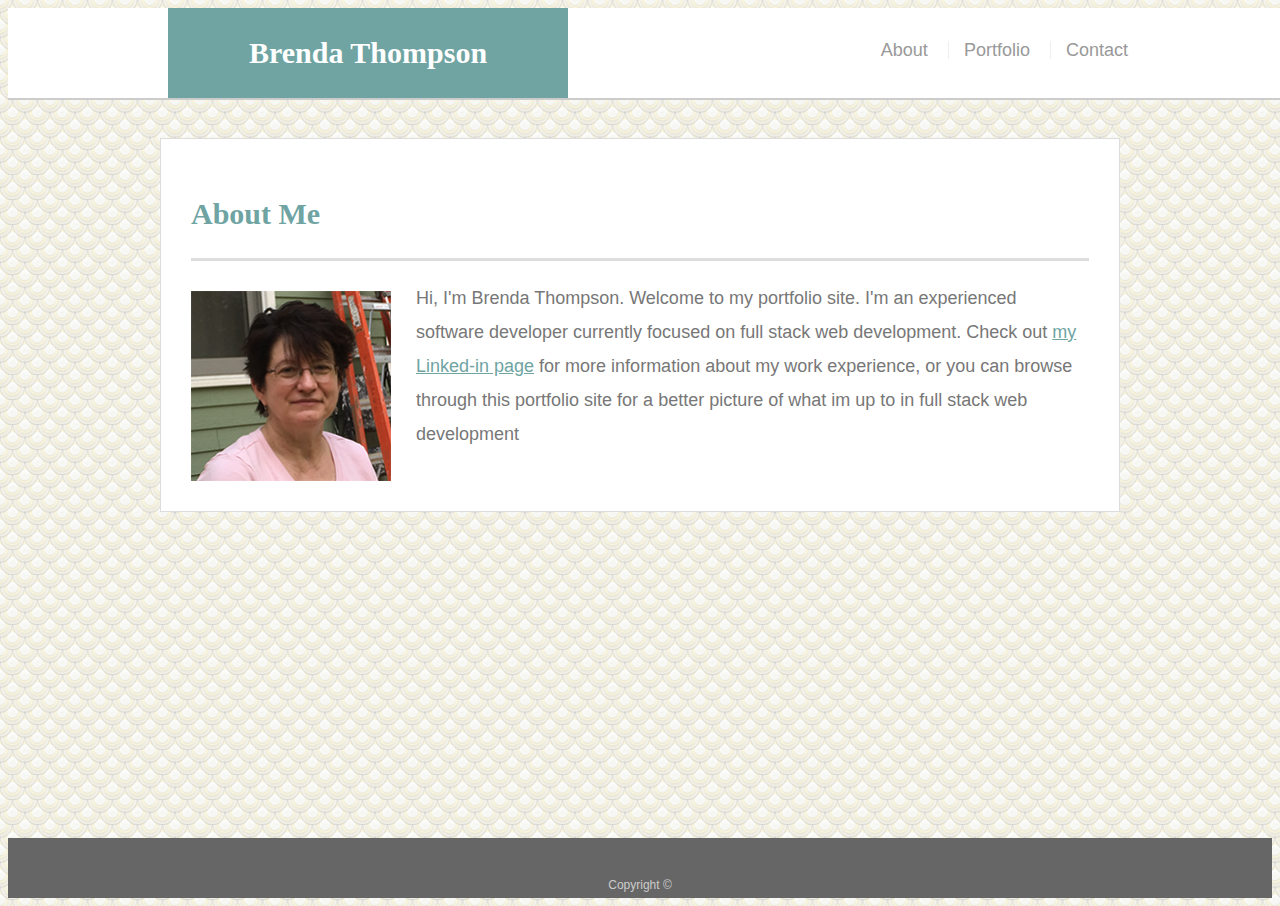
==== index.html @ 65c54ffb "Initial commit" ====
<!doctype html>
<html lang="en-us">

<head>
  <meta charset="UTF-8">
  <title>About | Brenda Thompson</title>
  <link rel="stylesheet" type="text/css" href="assets/css/style.css">
</head>

<body>

  <header id="masthead">
    <div class="container">
      <a href="index.html" id="logo">Brenda Thompson</a>
      <nav>
        <a href="index.html">About</a>
        <a href="portfolio.html">Portfolio</a>
        <a href="contact.html">Contact</a>
      </nav>
    </div>
  </header>

  <div id="main-container" class="container">
    <section class="main-section">
      <h1>About Me</h1>

      <img src="assets/images/Brenda-portrait.png" class="auth-image" alt="Brenda Thompson">

      <p>Hi, I'm Brenda Thompson. Welcome to my portfolio site. I'm an experienced software 
         developer currently focused on full stack web development. Check out  
      <a class="links" href="https://www.linkedin.com/in/brenda-thompson/" target="_blank">my Linked-in page</a>
         for more information about my work experience, or you can browse through this portfolio 
         site for a better picture of what im up to in full stack web development</p>

    </section>

  </div>

  <footer>
    <div class="container">
      Copyright &copy; 
    </div>
  </footer>
</body>

</html>
---- assets/css/style.css ----
body {
  font-family: Arial, "Helvetica Neue", Helvetica, sans-serif;
  font-size: 18px;
  line-height: 34px;
  color: #777777;
  background: url("../images/gold_scale.png");
}

* {
  box-sizing: border-box;
}

/* general */

.container {
  width: 100%;
  max-width: 960px;
  margin: 0 auto;
  clear: both;
}

h1,
h2,
h3,
p {
  margin-bottom: 20px;
}

p:last-child {
  margin-bottom: 0;
}

h1,
h2,
h3 {
  font-family: Georgia, Times, "Times New Roman", serif;
  font-weight: 700;
  /* bjt color: #4aaaa5; */
  color: #6fa4a3;
}

h1 {
  padding-bottom: 20px;
  font-size: 30px;
  line-height: 49px;
  border-bottom: 3px solid #dddddd;
}

h2,
h3 {
  font-size: 22px;
}

/* header */

#masthead {
  position: fixed;
  z-index: 99;
  width: 100%;
  margin: 0 0 30px;
  overflow: auto;
  color: #ffffff;
  background: #ffffff;
  border-bottom: 2px solid #cccccc;
}

#logo {
  float: left;
  width: 400px;
  height: 90px;
  font-family: Georgia, Times, "Times New Roman", serif;
  font-size: 30px;
  font-weight: 700;
  line-height: 90px;
  color: #ffffff;
  text-align: center;
  text-decoration: none;
  /* bjt background: #4aaaa5; */
  background: #6fa4a3;
}

nav {
  float: right;
  margin-top: 25px;
}

nav a {
  display: inline-block;
  padding-left: 15px;
  margin-left: 15px;
  line-height: 18px;
  color: #999;
  text-decoration: none;
  border-left: 1px solid #efefef;
}

nav a:first-child {
  border-left: 0 none;
}

/* footer */

footer {
  padding: 30px 0;
  clear: both;
  font-size: 12px;
  color: #ffffff;
  color: #cccccc;
  text-align: center;
  background: #666666;
  /*  bjt border-top: 8px solid #4aaaa5; */
  border-top: #6fa4a3;
  height: 50px;
}

h3, h2 {
  padding-bottom: 20px;
  margin-bottom: 15px;
  line-height: 22px;
  border-bottom: 2px solid #eeeeee;
}

/* main */

#main-container {
  padding-top: 130px;
  min-height: calc(100vh - 70px);
}

.main-section {
  float: left;
  width: 100%;
  max-width: 960px;
  padding: 30px;
  margin: 0 0 40px;
  background: #ffffff;
  border: 1px solid #dddddd;
}

/* portfolio page */

.work {
  position: relative;
  float: left;
  width: 274px;
  margin: 20px 0 25px;
  overflow: auto;
}

.work:nth-child(even) {
  margin-right: 40px;
}

.work img {
  width: 100%;
  border: 0 none;
  opacity: 0.8;
}

.work h3 {
  position: absolute;
  bottom: 20px;
  width: 100%;
  padding: 15px;
  margin-bottom: 0;
  font-weight: 300;
  line-height: 30px;
  color: #ffffff;
  text-align: center;
  /* bjt background: #4aaaa5; */
  background: #6fa4a3;
  border-bottom: 0;
}

.auth-image {
  float: left;
  width: 200px;
  height: auto;
  margin-top: 10px;
  margin-right: 25px;
}

/* contact page */

#contact-form ul {
  margin-bottom: 20px;
}

#contact-form li {
  margin-bottom: 10px;
}

label,
input[type=text],
input[type=email],
textarea {
  display: block;
  width: 100%;
}

input[type=text],
input[type=email],
textarea {
  height: 35px;
  padding: 0 10px;
  font-size: 14px;
  border: 1px solid #dddddd;
}

textarea {
  height: 200px;
}

input[type=submit] {
  padding: 10px 30px;
  font-size: 18px;
  color: #ffffff;
  cursor: pointer;
  /* bjt background: #4aaaa5; */
  background: #6fa4a3;
  border: 0 none;
}
.links {
  color: #6fa4a3;
}
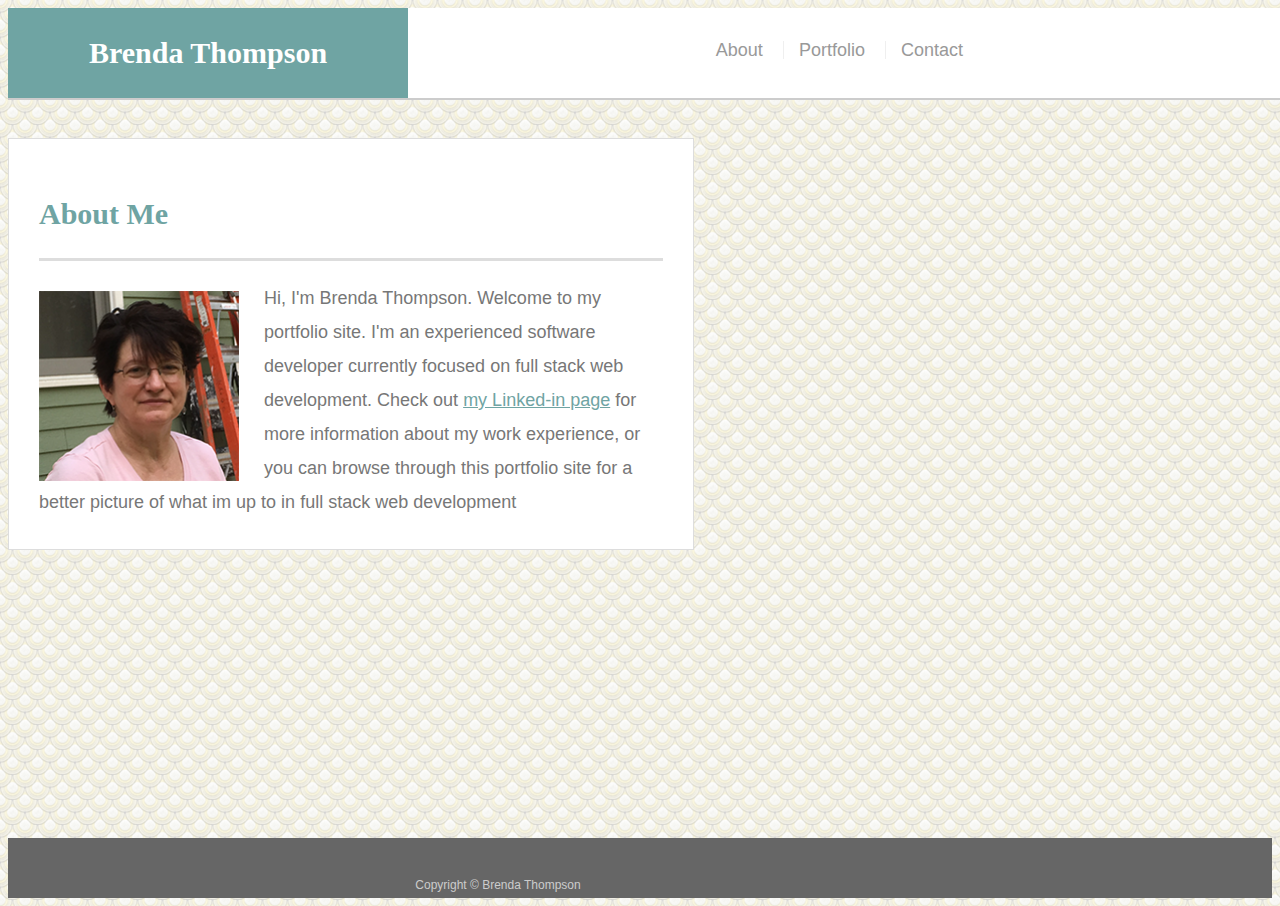
==== commit dc307971: "HW 2 commit" ====
--- a/index.html
+++ b/index.html
@@ -4,6 +4,7 @@
 <head>
   <meta charset="UTF-8">
   <title>About | Brenda Thompson</title>
+  <meta name="viewport" content="width=device-width, initial-scale=1, shrink-to-fit=no">
   <link rel="stylesheet" type="text/css" href="assets/css/style.css">
 </head>
 
@@ -38,7 +39,7 @@
 
   <footer>
     <div class="container">
-      Copyright &copy; 
+      Copyright &copy; Brenda Thompson
     </div>
   </footer>
 </body>
--- a/assets/css/style.css
+++ b/assets/css/style.css
@@ -35,7 +35,6 @@
 h3 {
   font-family: Georgia, Times, "Times New Roman", serif;
   font-weight: 700;
-  /* bjt color: #4aaaa5; */
   color: #6fa4a3;
 }
 
@@ -75,13 +74,13 @@
   color: #ffffff;
   text-align: center;
   text-decoration: none;
-  /* bjt background: #4aaaa5; */
   background: #6fa4a3;
 }
 
 nav {
   float: right;
   margin-top: 25px;
+  margin-right: 25px;
 }
 
 nav a {
@@ -108,7 +107,6 @@
   color: #cccccc;
   text-align: center;
   background: #666666;
-  /*  bjt border-top: 8px solid #4aaaa5; */
   border-top: #6fa4a3;
   height: 50px;
 }
@@ -167,11 +165,11 @@
   line-height: 30px;
   color: #ffffff;
   text-align: center;
-  /* bjt background: #4aaaa5; */
   background: #6fa4a3;
   border-bottom: 0;
 }
 
+/* index or about page */
 .auth-image {
   float: left;
   width: 200px;
@@ -216,10 +214,131 @@
   font-size: 18px;
   color: #ffffff;
   cursor: pointer;
-  /* bjt background: #4aaaa5; */
   background: #6fa4a3;
   border: 0 none;
 }
 .links {
   color: #6fa4a3;
 }
+/* **************  980 px media query ************ */
+.container {
+  width: 100%;
+  max-width: 980px;
+  margin: 0;
+  clear: both;
+}
+.main-section {
+  float: left;
+  width: 70%;
+  max-width: 960px;
+  padding: 30px;
+  margin: 0 0 40px;
+  background: #ffffff;
+  border: 1px solid #dddddd;
+}
+nav a {
+  display: inline-block;
+  padding-left: 15px;
+  margin-left: 15px;
+  line-height: 18px;
+  color: #999;
+  text-decoration: none;
+  border-left: 1px solid #efefef;
+}
+/* **************  768 px media query ************ */
+@media (max-width: 768px) {
+  .container {
+    width: 100%;
+    max-width: 768px;
+    margin: 0;
+    clear: both;
+  }
+  .main-section {
+    float: left;
+    width: 100%;
+    max-width: 768px;
+    padding: 30px;
+    margin: 0 0 40px;
+    background: #ffffff;
+    border: 1px solid #dddddd;
+  }
+ 
+/* header area */
+
+#logo {
+  width: 300px;
+  font-size: 25px;
+}
+
+nav a {
+  color: red; /* bjt */
+  /* color: #999; */
+}
+
+nav a:first-child {
+  border-left: 0 none;
+}
+
+}
+/* **************  640 px media query ************ */
+
+@media (max-width: 640px) {
+ 
+  #main-container {
+    padding-top: 30px;
+  }
+  .container {
+    max-width: 640px;
+  }
+  .main-section {
+    float: none;
+    max-width: 640px;
+    padding: 20px;
+    margin: 0 0 20px;
+    background: #ffffff;
+    border: 1px solid #dddddd;
+  }
+  .auth-image {
+   float: none;
+   width: 400px;
+   height: 400px;
+   
+  }
+  /* portfolio page */
+  .work {
+    float: none;
+    width: 100%;
+  }
+
+  /* contact info */
+  label,
+  input[type=text],
+  input[type=email],
+  textarea {
+    position: relative;
+    width: 90%;
+  }
+  
+/* nav area */
+  #masthead {
+    display: block;
+    margin: 0 auto;
+    position: relative;
+    padding: 0 0 40px 0;
+  }
+  #logo {
+    float: none;
+  }
+
+  nav {
+    float: none;
+    margin-right: 0;
+    text-align: center;
+  }
+
+  nav a {
+    /* color: #999; */
+    color: lawngreen; /* bjt delete this block and retest*/
+  }
+  
+}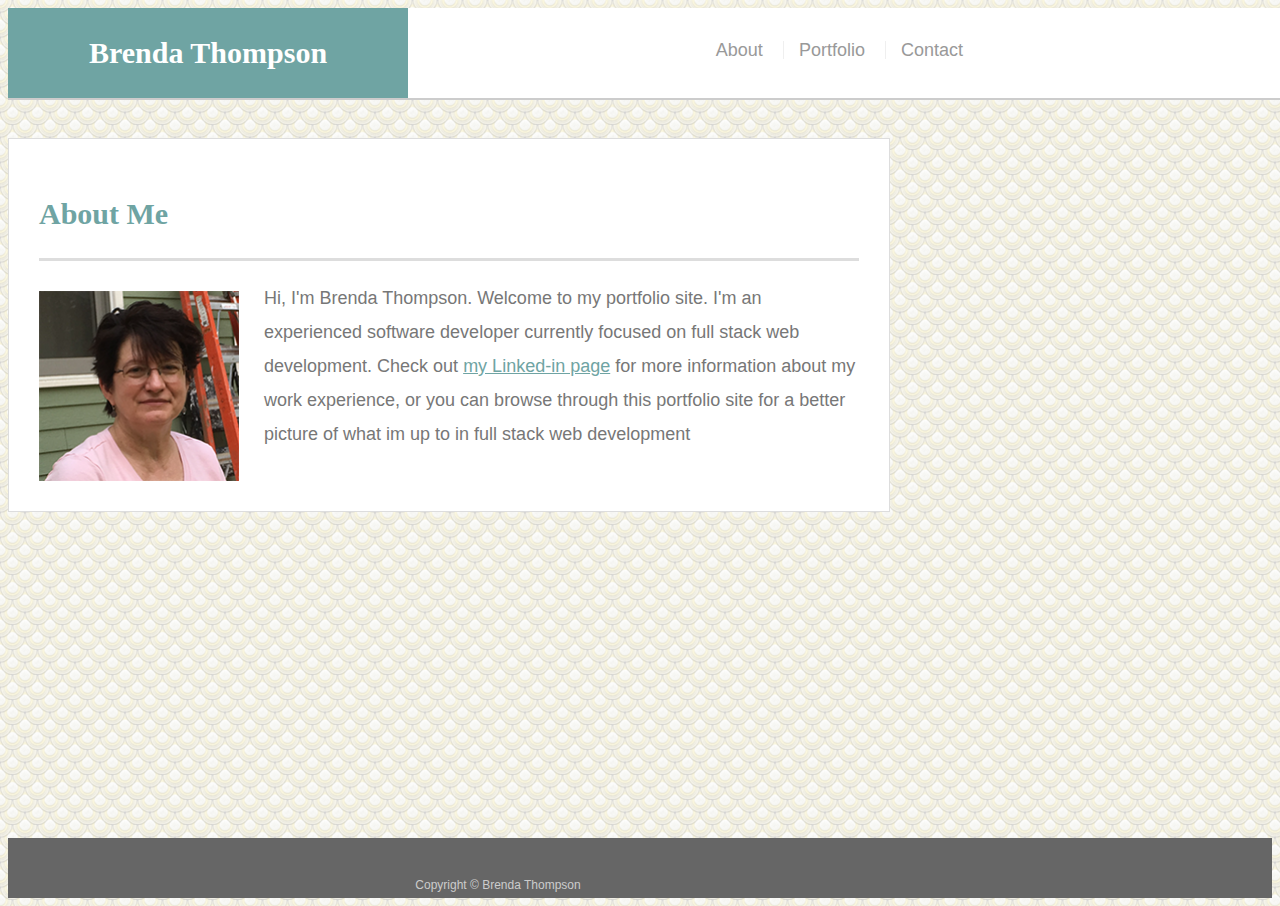
==== commit 3f9c3ad2: "fixed a few css problems with responsiveness. added crystal collector and word game links to portfol" ====
--- a/index.html
+++ b/index.html
@@ -12,7 +12,9 @@
 
   <header id="masthead">
     <div class="container">
-      <a href="index.html" id="logo">Brenda Thompson</a>
+      <div>
+        <a href="index.html" id="logo">Brenda Thompson</a>
+      </div>
       <nav>
         <a href="index.html">About</a>
         <a href="portfolio.html">Portfolio</a>
--- a/assets/css/style.css
+++ b/assets/css/style.css
@@ -229,7 +229,7 @@
 }
 .main-section {
   float: left;
-  width: 70%;
+  width: 90%;
   max-width: 960px;
   padding: 30px;
   margin: 0 0 40px;
@@ -325,9 +325,14 @@
     margin: 0 auto;
     position: relative;
     padding: 0 0 40px 0;
+    text-align: center;
+    background: #6fa4a3;
+
   }
   #logo {
     float: none;
+    font-size: 60px;
+
   }
 
   nav {
